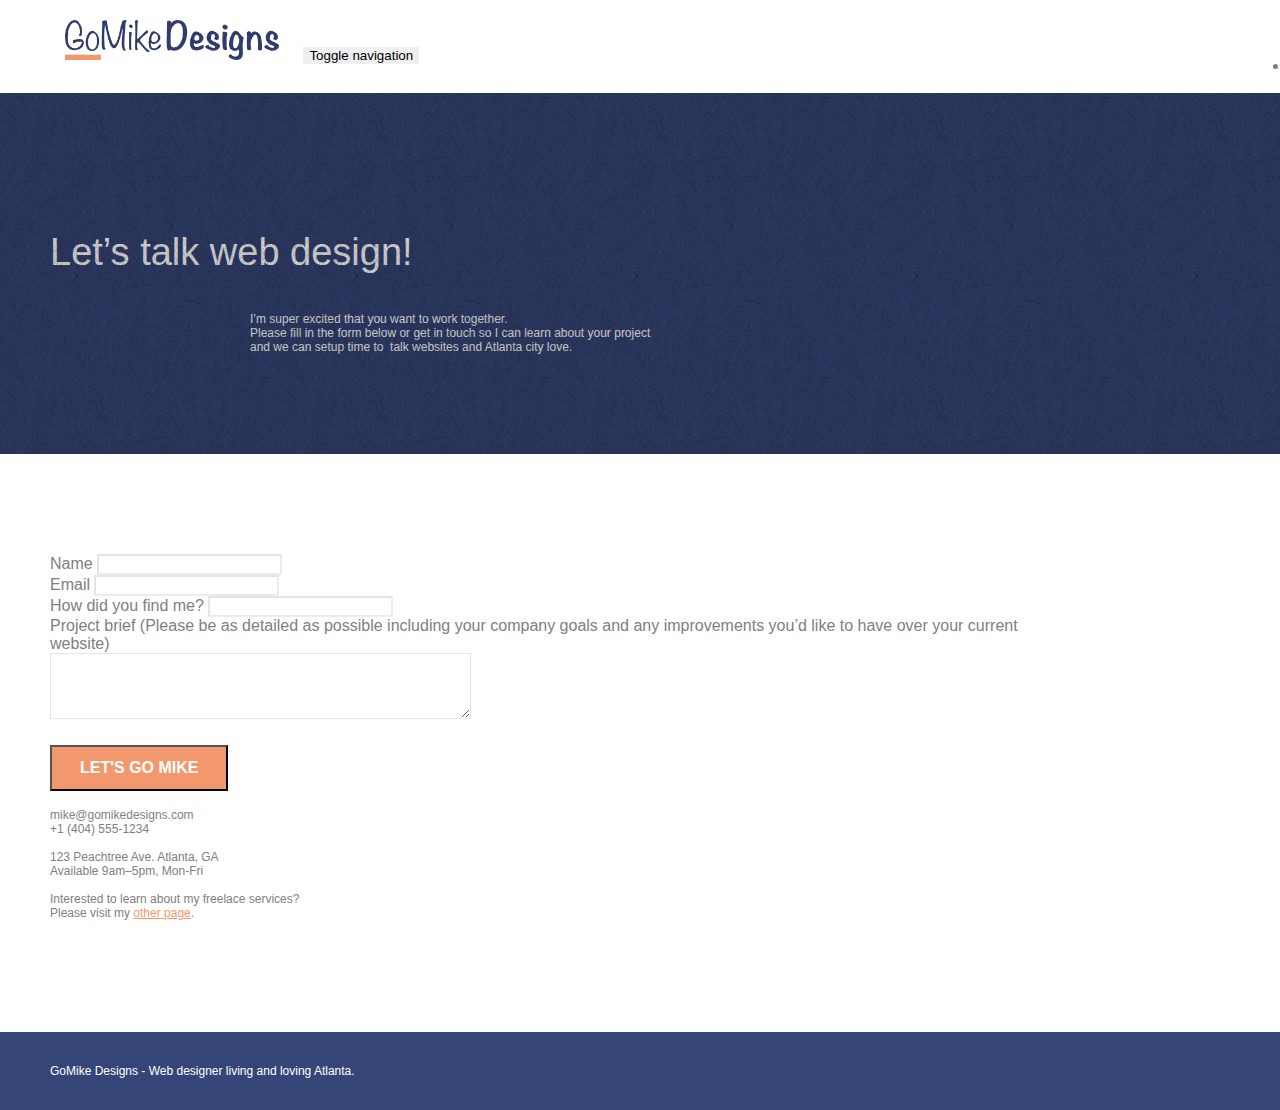
==== contact.html @ 27505f52 "u" ====
<!doctype html>
<html lang="Default">
<head>
    <meta charset="utf-8">
    <meta name="keywords" content="">
    <meta name="description" content="">
    <meta name="viewport" content="width=device-width, initial-scale=1.0, viewport-fit=cover">
    <link rel="shortcut icon" type="image/png" href="favicon.jpg">
    
	<link rel="stylesheet" type="text/css" href="./css/bootstrap.min.css">
	<link rel="stylesheet" type="text/css" href="style.css">
	<link rel="stylesheet" type="text/css" href="./css/font-awesome.min.css">
	<link rel="stylesheet" type="text/css" href="./css/et-line.min.css">
	
    
	<script src="./js/jquery-2.1.0.min.js"></script>
	<script src="./js/bootstrap.min.js"></script>
	<script src="./js/blocs.min.js"></script>
	<script src="./js/jqBootstrapValidation.js"></script>
	<script src="./js/formHandler.js"></script>
    <title>page2</title>

    
<!-- Analytics -->
 
<!-- Analytics END -->
    
</head>
<body>
<!-- Main container -->
<div class="page-container">
    
<!-- bloc-0 -->
<div class="bloc bgc-white l-bloc " id="bloc-0">
	<div class="container bloc-sm">
		<nav class="navbar row">
			<div class="navbar-header">
				<a class="navbar-brand" href="index.html" aria-label="background image"><img src="img/logo-min.webp"  height="40" /></a>
				<button id="nav-toggle" type="button" class="ui-navbar-toggle navbar-toggle" data-toggle="collapse" data-target=".navbar-1">
					<span class="sr-only">Toggle navigation</span><span class="icon-bar"></span><span class="icon-bar"></span><span class="icon-bar"></span>
				</button>
			</div>
			<div class="collapse navbar-collapse navbar-1 special-dropdown-nav">
				<ul class="site-navigation nav navbar-nav">
					<li>
						<a href="index.html" aria-label="homepage">Home</a>
					</li>
					<li>
					</li>
					<li>
						<a href="page2.html" aria-label="second page">page2</a>
					</li>
				</ul>
			</div>
		</nav>
	</div>
</div>
<!-- bloc-0 END -->

<!-- bloc-6 -->
<div class="bloc bg-dots-bg bg-repeat bgc-dark-slate-blue d-bloc bloc-bg-texture texture-paper" id="bloc-6">
	<div class="container bloc-lg">
		<div class="row">
			<div class="col-sm-12">
				<p class="text-center hero-bloc-text tc-white">
					Let&rsquo;s talk web design!
				</p>
				<p class="text-center mg-lg tc-white tight-width-whitespace">
					I&rsquo;m super excited that you want to work together.<br>Please fill in the form below or get in touch so I can learn about your project <br>and we can setup time to &nbsp;talk websites and Atlanta city love.
				</p>
			</div>
		</div>
	</div>
</div>
<!-- bloc-6 END -->

<!-- bloc-7 -->
<div class="bloc bgc-white l-bloc" id="bloc-7">
	<div class="container bloc-lg">
		<div class="row">
			<div class="col-sm-6">
				<form id="form_1" novalidate success-msg="Your message has been sent." fail-msg="Sorry it seems that our mail server is not responding, Sorry for the inconvenience!">
					<div class="form-group">
						<label>
							Name
						</label>
						<input id="name" class="form-control" required />
					</div>
					<div class="form-group">
						<label>
							Email
						</label>
						<input id="email" class="form-control" type="email" required />
					</div>
					<div class="form-group">
						<label>
							How did you find me?
						</label>
						<input class="form-control" type="email" required id="input_504" />
					</div>
					<div class="form-group">
						<label>
							Project brief (Please be as detailed as possible including your company goals and any improvements you&rsquo;d like to have over your current website)<br>
						</label><textarea id="message" class="form-control" rows="4" cols="50" required></textarea>
					</div> 
					<button class="bloc-button btn btn-lg btn-block cta-hero btn-atomic-tangerine" type="submit">
						Let's go Mike
					</button>
				</form>
			</div>
			<div class="col-sm-6">
				<p>
					mike@gomikedesigns.com<br>+1 (404) 555-1234<br> <br>123 Peachtree Ave. Atlanta, GA<br>Available 9am–5pm, Mon-Fri <br> <br>Interested to learn about my freelace services? <br>Please visit my&nbsp;<a class="ltc-atomic-tangerine" href="index.html">other page</a>.
				</p>
			</div>
		</div>
	</div>
</div>
<!-- bloc-7 END -->

<!-- ScrollToTop Button -->
<a class="bloc-button btn btn-d scrollToTop" onclick="scrollToTarget('1')"><span class="fa fa-chevron-up"></span></a>
<!-- ScrollToTop Button END-->


<!-- Footer - bloc-8 -->
<div class="bloc bgc-dark-slate-blue d-bloc" id="bloc-8">
	<div class="container bloc-sm">
		<div class="row">
			<div class="col-sm-12">
				<p class="text-center white">
					GoMike Designs - Web designer living and loving Atlanta.<br>
				</p>
				<div class="row row-no-gutters social">
					<div class="col-sm-3">
						<div class="text-center">
							<a class="social" href="index.html" aria-label="Twitter"><span class="fa fa-twitter icon-md"></span></a>
						</div>
					</div>
					<div class="col-sm-3">
						<div class="text-center">
							<a class="social" href="index.html" aria-label="facebook"><span class="fa fa-facebook icon-md"></span></a>
						</div>
					</div>
					<div class="col-sm-3">
						<div class="text-center">
							<a class="social" href="index.html" aria-label="dribble"><span class="fa fa-dribbble icon-md"></span></a>
						</div>
					</div>
					<div class="col-sm-3">
						<div class="text-center">
							<a class="social" href="index.html" aria-label="instagram"><span class="fa fa-instagram icon-md"></span></a>
						</div>
					</div>
				</div>
			</div>
		</div>
	</div>
</div>
<!-- Footer - bloc-8 END -->

</div>
<!-- Main container END -->
    

</body>
</html>
---- style.css ----
body {
    margin: 0;
    padding: 0;
    background: #FFF;
    overflow-x: hidden;
    -webkit-font-smoothing: antialiased;
    -moz-osx-font-smoothing: grayscale;
}

a,
button {
    transition: all .3s ease-in-out;
    outline: none!important;
}

a:hover {
    text-decoration: none;
    cursor: pointer;
}

#page-loading-blocs-notifaction {
    position: fixed;
    top: 0;
    bottom: 0;
    width: 100%;
    z-index: 100000;
    background: #FFFFFF url("img/pageload-spinner.gif") no-repeat center center;
}

.bloc {
    width: 100%;
    clear: both;
    background: 50% 50% no-repeat;
    padding: 0 50px;
    -webkit-background-size: cover;
    -moz-background-size: cover;
    -o-background-size: cover;
    background-size: cover;
    position: relative;
}

.bloc .container {
    padding-left: 0;
    padding-right: 0;
}

.bloc-lg {
    padding: 100px 50px;
}

.bloc-md {
    padding: 50px;
}

.bloc-sm {
    padding: 20px 50px;
}

.bg-center,
.bg-l-edge,
.bg-r-edge,
.bg-t-edge,
.bg-b-edge,
.bg-tl-edge,
.bg-bl-edge,
.bg-tr-edge,
.bg-br-edge,
.bg-repeat {
    -webkit-background-size: auto!important;
    -moz-background-size: auto!important;
    -o-background-size: auto!important;
    background-size: auto!important;
}

.bg-repeat {
    background: repeat;
}

.bg-t-edge {
    background: top no-repeat;
}

.bloc-bg-texture::before {
    content: "";
    background-size: 2px 2px;
    position: absolute;
    top: 0;
    bottom: 0;
    left: 0;
    right: 0;
}

.texture-paper::before {
    background: url("img/texture-paper.png");
    background-size: 280px 280px;
}

.b-parallax {
    background-attachment: fixed;
}

.d-bloc {
    color: rgba(255, 255, 255, .7);
}

.d-bloc button:hover {
    color: rgba(255, 255, 255, .9);
}

.d-bloc .icon-round,
.d-bloc .icon-square,
.d-bloc .icon-rounded,
.d-bloc .icon-semi-rounded-a,
.d-bloc .icon-semi-rounded-b {
    border-color: rgba(255, 255, 255, .9);
}

.d-bloc .divider-h span {
    border-color: rgba(255, 255, 255, .2);
}

.d-bloc .a-btn,
.d-bloc .navbar a,
.d-bloc .navbar-brand,
.d-bloc a .icon-sm,
.d-bloc a .icon-md,
.d-bloc a .icon-lg,
.d-bloc a .icon-xl,
.d-bloc h1 a,
.d-bloc h2 a,
.d-bloc h3 a,
.d-bloc h4 a,
.d-bloc h5 a,
.d-bloc h6 a,
.d-bloc p a {
    color: rgba(255, 255, 255, .6);
}

.d-bloc .a-btn:hover,
.d-bloc .navbar a:hover,
.d-bloc .navbar-brand:hover,
.d-bloc a:hover .icon-sm,
.d-bloc a:hover .icon-md,
.d-bloc a:hover .icon-lg,
.d-bloc a:hover .icon-xl,
.d-bloc h1 a:hover,
.d-bloc h2 a:hover,
.d-bloc h3 a:hover,
.d-bloc h4 a:hover,
.d-bloc h5 a:hover,
.d-bloc h6 a:hover,
.d-bloc p a:hover {
    color: rgba(255, 255, 255, 1);
}

.d-bloc .navbar-toggle .icon-bar {
    background: rgba(255, 255, 255, 1);
}

.d-bloc .btn-wire,
.d-bloc .btn-wire:hover {
    color: rgba(255, 255, 255, 1);
    border-color: rgba(255, 255, 255, 1);
}

.d-bloc .panel {
    color: rgba(0, 0, 0, .5);
}

.d-bloc .panel button:hover {
    color: rgba(0, 0, 0, .7);
}

.d-bloc .panel icon {
    border-color: rgba(0, 0, 0, .7);
}

.d-bloc .panel .divider-h span {
    border-color: rgba(0, 0, 0, .1);
}

.d-bloc .panel .a-btn {
    color: rgba(0, 0, 0, .6);
}

.d-bloc .panel .a-btn:hover {
    color: rgba(0, 0, 0, 1);
}

.d-bloc .panel .btn-wire,
.d-bloc .panel .btn-wire:hover {
    color: rgba(0, 0, 0, .7);
    border-color: rgba(0, 0, 0, .3);
}

.d-bloc .panel,
.l-bloc {
    color: rgba(0, 0, 0, .5);
}

.d-bloc .panel button:hover,
.l-bloc button:hover {
    color: rgba(0, 0, 0, .7);
}

.l-bloc .icon-round,
.l-bloc .icon-square,
.l-bloc .icon-rounded,
.l-bloc .icon-semi-rounded-a,
.l-bloc .icon-semi-rounded-b {
    border-color: rgba(0, 0, 0, .7);
}

.d-bloc .panel .divider-h span,
.l-bloc .divider-h span {
    border-color: rgba(0, 0, 0, .1);
}

.d-bloc .panel .a-btn,
.l-bloc .a-btn,
.l-bloc .navbar a,
.l-bloc .navbar-brand,
.l-bloc a .icon-sm,
.l-bloc a .icon-md,
.l-bloc a .icon-lg,
.l-bloc a .icon-xl,
.l-bloc h1 a,
.l-bloc h2 a,
.l-bloc h3 a,
.l-bloc h4 a,
.l-bloc h5 a,
.l-bloc h6 a,
.l-bloc p a {
    color: rgba(0, 0, 0, .6);
}

.d-bloc .panel .a-btn:hover,
.l-bloc .a-btn:hover,
.l-bloc .navbar a:hover,
.l-bloc .navbar-brand:hover,
.l-bloc a:hover .icon-sm,
.l-bloc a:hover .icon-md,
.l-bloc a:hover .icon-lg,
.l-bloc a:hover .icon-xl,
.l-bloc h1 a:hover,
.l-bloc h2 a:hover,
.l-bloc h3 a:hover,
.l-bloc h4 a:hover,
.l-bloc h5 a:hover,
.l-bloc h6 a:hover,
.l-bloc p a:hover {
    color: rgba(0, 0, 0, 1);
}

.l-bloc .navbar-toggle .icon-bar {
    color: rgba(0, 0, 0, .6);
}

.d-bloc .panel .btn-wire,
.d-bloc .panel .btn-wire:hover,
.l-bloc .btn-wire,
.l-bloc .btn-wire:hover {
    color: rgba(0, 0, 0, .7);
    border-color: rgba(0, 0, 0, .3);
}

.voffset {
    margin-top: 30px;
}

.voffset-lg {
    margin-top: 80px;
}

.row-no-gutters {
    margin-right: 0;
    margin-left: 0;
}

.row.row-no-gutters > [class^="col-"],
.row.row-no-gutters > [class*=" col-"] {
    padding-right: 0;
    padding-left: 0;
}

#bloc-2-services p {
    font-size: 11px;
}

.navbar {
    margin-bottom: 0;
    z-index: 1;
}

.navbar-brand {
    height: auto;
    padding: 3px 15px;
    font-size: 25px;
    font-weight: normal;
    font-weight: 600;
    line-height: 44px;
}

.navbar-brand img {
    max-height: 200px;
    margin: 0 5px 0 0;
    display: inline;
}

.navbar-brand img[src$=svg] {
    min-width: 100px;
}

.nav-center .navbar-brand img {
    margin: 0;
}

.navbar .nav {
    padding-top: 2px;
    margin-right: -16px;
    float: right;
    z-index: 1;
}

.nav > li {
    float: left;
    margin-top: 4px;
    font-size: 16px;
}

.navbar-nav .open .dropdown-menu > li > a {
    text-align: inherit;
}

.nav > li a:hover,
.nav > li a:focus {
    background: transparent;
}

.navbar-toggle {
    margin: 10px 10px 0 0;
    border: 0px;
}

.navbar-toggle:hover {
    background: transparent!important;
}

.navbar-toggle .icon-bar {
    background-color: rgba(0, 0, 0, .5);
    width: 26px;
}

.nav-invert .navbar .nav {
    float: left;
}

.nav-invert .navbar-header,
.nav-invert .navbar-brand {
    float: right;
    position: relative;
    z-index: 2;
}

@media (min-width: 768px) {
    .site-navigation {
        position: absolute;
        top: 50%;
        right: 20px;
        transform: translate(0, -50%);
        -webkit-transform: translateY(-50%);
    }
    .nav > li .dropdown-menu a,
    .nav > li .dropdown-menu a:hover {
        color: #484848;
    }
    .nav-invert .site-navigation {
        left: 0;
        right: 0;
    }
    .nav-center {
        text-align: center;
    }
    .nav-center .navbar-header {
        width: 100%;
    }
    .nav-center .navbar-header,
    .nav-center .navbar-brand,
    .nav-center .nav > li {
        float: none;
        display: inline-block;
    }
    .nav-center .site-navigation {
        position: relative;
        width: 100%;
        right: 0;
        margin-right: 0px;
        margin-top: 20px;
    }
    .nav-center.mini-nav .navbar-toggle {
        float: none;
        margin: 10px auto 0;
    }
}

.nav > li > .dropdown a {
    background: none!important;
    display: block;
    padding: 14px 15px;
}

nav .caret {
    margin: 0 5px;
}

.dropdown-menu .dropdown-menu {
    top: -8px;
    left: 100%;
}

.dropdown-menu .dropmenu-flow-right {
    top: 100%;
    left: 0;
    margin-left: -1px;
    border-top-left-radius: 0;
    border-top-right-radius: 0;
}

.dropdown-menu .dropdown span {
    border: 4px solid black;
    border-top-color: transparent;
    border-right-color: transparent;
    border-bottom-color: transparent;
    margin: 6px -5px 0 0!important;
    float: right;
}

.mg-md {
    margin-top: 10px;
    margin-bottom: 20px;
}

.mg-lg {
    margin-top: 10px;
    margin-bottom: 40px;
}

.btn {
    margin: 0 5px 5px 0;
}

.btn.pull-right {
    margin: 0 0 5px 5px;
}

.btn-d,
.btn-d:hover,
.btn-d:focus {
    color: #FFF;
    background: rgba(0, 0, 0, .3);
}

button {
    outline: none!important;
}

.btn-rd {
    border-radius: 40px;
}

.btn-clean {
    border: 1px solid rgba(0, 0, 0, .08);
    border-bottom-color: rgba(0, 0, 0, .1);
    text-shadow: 0 1px 0 rgba(0, 0, 1, .1);
    box-shadow: 0 1px 3px rgba(0, 0, 1, .25), inset 0 1px 0 0 rgba(255, 255, 255, .15);
}

.icon-md {
    font-size: 30px!important;
}

.icon-lg {
    font-size: 60px!important;
}

.sm-shadow {
    text-shadow: 0 1px 2px rgba(0, 0, 0, .3);
}

.panel-sq,
.panel-sq .panel-heading,
.panel-sq .panel-footer {
    border-radius: 0;
}

.panel-rd {
    border-radius: 30px;
}

.panel-rd .panel-heading {
    border-radius: 29px 29px 0 0;
}

.panel-rd .panel-footer {
    border-radius: 0 0 29px 29px;
}

.form-control {
    border-color: rgba(0, 0, 0, .1);
    box-shadow: none;
}

.scrollToTop {
    width: 40px;
    height: 40px;
    position: fixed;
    bottom: 20px;
    right: 20px;
    opacity: 0;
    z-index: 500;
    transition: all .3s ease-in-out;
}

.scrollToTop span {
    margin-top: 6px;
}

.showScrollTop {
    font-size: 14px;
    opacity: 1;
}

a[data-lightbox] {
    position: relative;
    display: block;
    text-align: center;
}

a[data-lightbox]:hover::before {
    content: "+";
    font-family: "HelveticaNeue-Light", "Helvetica Neue Light", "Helvetica Neue", Helvetica, Arial;
    font-size: 32px;
    width: 50px;
    height: 50px;
    margin-left: -25px;
    border-radius: 50%;
    background: rgba(0, 0, 0, .6);
    color: #FFF;
    font-weight: 100;
    z-index: 1;
    position: absolute;
    top: 50%;
    transform: translateY(-50%);
    -webkit-transform: translateY(-50%);
}

a[data-lightbox]:hover img {
    opacity: 0.6;
    -webkit-animation-fill-mode: none;
    animation-fill-mode: none;
}

#lightbox-modal {
    display: flex;
    align-items: center;
}

#lightbox-modal .modal-dialog {
    width: 90%;
    max-width: 900px;
    margin: 0 auto 0;
}

#lightbox-modal .modal-dialog img {
    max-height: 90vh;
    margin: 0 auto;
}

.lightbox-caption {
    padding: 20px;
    color: #FFF;
    background: rgba(0, 0, 0, .5);
    position: absolute;
    left: 15px;
    right: 15px;
    bottom: 5px;
}

.close-lightbox {
    color: #FFF;
    font-size: 30px;
    position: absolute;
    top: 20px;
    right: 20px;
    z-index: 20;
    background: rgba(0, 0, 0, .5);
    border: none;
    line-height: 30px;
    padding: 0 9px 5px;
    opacity: 0.3;
}

.close-lightbox:hover,
.next-lightbox:hover,
.prev-lightbox:hover {
    opacity: 1.0;
    color: #FFF;
}

.next-lightbox,
.prev-lightbox {
    font-size: 20px;
    color: rgba(255, 255, 255, .9);
    background: rgba(0, 0, 0, .5);
    transition: all .2s ease-in-out;
    position: absolute;
    top: 45%;
    z-index: 1;
    opacity: 0.4;
}

.next-lightbox {
    padding: 6px 8px 1px 13px;
    right: 25px;
}

.prev-lightbox {
    padding: 6px 13px 1px 10px;
    left: 25px;
}

.snapshot-lb .modal-body {
    padding-bottom: 45px;
}

.snapshot-lb .lightbox-caption {
    padding: 0;
    color: rgba(0, 0, 0, .5);
    background: none;
}

h1,
h2,
h3,
h4,
h5,
h6,
p,
label,
.btn,
a {
    font-family: "helvetica";
    font-weight: 400;
    color: grey!important;
}

.container {
    max-width: 1000px;
}

.hero-bloc-text {
    font-size: 38px;
}

.hero-bloc-text-sub {
    font-size: 36px;
}

.statement-bloc-text {
    line-height: 26px;
    font-style: italic;
    font-size: 20px;
    text-align: center;
    font-weight: lighter;
    max-width: 520px;
    margin: auto auto auto auto;
}

p {
    font-size: 12px;
}

.tight-width-whitespace {
    max-width: 600px;
    margin: auto auto auto auto;
}

.h1 {
    font-size: 20px;
    font-family: "Open Sans";
}

.cta-hero {
    margin-top: 22px;
    color: #FFFFFF!important;
    text-transform: uppercase;
    padding: 12px 28px 12px 28px;
    font-size: 1.0em;
    font-weight: 700;
}

.social {
    max-width: 400px;
    margin: auto auto auto auto;
}

h2 {
    font-size: 22px;
    line-height: 1.4em;
}

h3 {
    font-size: 15px;
    text-transform: uppercase;
    font-weight: 700;
    color: #333333!important;
}

.med-width-whitespace {
    max-width: 800px;
    margin: auto auto auto auto;
    box-shadow: 0px 0px 0px #000000;
}

h1 {
    color: #333333!important;
}

h4 {
    color: #333333!important;
}

.icons {
    margin-bottom: 14px;
    margin-top: 24px;
}

.white {
    color: #FFFFFF!important;
}

.portfolio-thumb {
    margin-bottom: 24px;
}

.portfolio-row {
    margin-bottom: 44px;
    margin-top: 50px;
}

.avatar {
    box-shadow: 0px 4px 9px rgba(0, 0, 0, 0.3);
}

.black-background {
    background-color: rgba(35, 31, 32, 0.7);
    padding: 40px 40px 40px 40px;
}

.bold-link {
    font-weight: 900;
    text-decoration: underline!important;
}

.service-header {
    font-size: 15px;
    font-weight: 700;
    text-transform: uppercase;
}

.bgc-white {
    background-color: #FFFFFF;
}

.bgc-dark-slate-blue {
    background-color: #364577;
}

.bgc-atomic-tangerine {
    background-color: #F3976C;
}

.tc-white {
    color: white!important;
}

.btn-atomic-tangerine {
    background: #F3976C;
    color: #FFFFFF!important;
}

.btn-atomic-tangerine:hover {
    background: #c27956!important;
    color: #FFFFFF!important;
}

.ltc-white {
    color: #FFFFFF!important;
}

.ltc-white:hover {
    color: #cccccc!important;
}

.ltc-atomic-tangerine {
    color: #F3976C!important;
}

.ltc-atomic-tangerine:hover {
    color: #c27956!important;
}

.icon-dark-slate-blue {
    color: #364577!important;
    border-color: #364577!important;
}

.bg-dots-bg {
    background-image: url("img/dots-bg-min.webp");
}

.bg-lines-h2-bg {
    background-image: url("img/lines-h2-bg-min.webp");
}

.bg-atlanta-20made-20sign {
    background-image: url("img/made-sign.webp");
}

.bg-atlanta-20made-20sign-20orange {
    background-image: url("img/orange-sign.webp");
}

@media (max-width: 1024px) {
    .bloc {
        padding-left: 20px;
        padding-right: 20px;
    }
    .bloc.full-width-bloc,
    .bloc-tile-2.full-width-bloc .container,
    .bloc-tile-3.full-width-bloc .container,
    .bloc-tile-4.full-width-bloc .container {
        padding-left: 0;
        padding-right: 0;
    }
}

@media (max-width: 992px) and (min-width: 768px) {
    .navbar .nav {
        max-width: 80%
    }
    .nav-center.navbar .nav {
        max-width: 100%
    }
}

@media only screen and (min-device-width: 768px) and (max-device-width: 1024px) and (orientation: landscape) {
    .b-parallax {
        background-attachment: scroll;
    }
}

@media only screen and (min-device-width: 1024px) and (max-device-width: 1366px) and (-webkit-min-device-pixel-ratio: 1.5) {
    .b-parallax {
        background-attachment: scroll;
    }
}

@media (max-width: 991px) {
    .container {
        width: 100%;
    }
    .b-parallax {
        background-attachment: scroll;
    }
    .page-container,
    #hero-bloc {
        overflow-x: hidden;
        position: relative;
    }
    .bloc {
        padding-left: constant(safe-area-inset-left);
        padding-right: constant(safe-area-inset-right);
    }
    .bloc-group,
    .bloc-group .bloc {
        display: block;
        width: 100%;
    }
    .bloc-fill-screen .fill-bloc-top-edge,
    .bloc-fill-screen .fill-bloc-bottom-edge {
        padding: 0 20px;
        padding-left: constant(safe-area-inset-left);
        padding-right: constant(safe-area-inset-right);
    }
}

@media (max-width: 767px) {
    .page-container {
        overflow-x: hidden;
        position: relative;
    }
    h1,
    h2,
    h3,
    h4,
    h5,
    h6,
    p,
    #disqus_thread {
        padding-left: 10px!important;
        padding-right: 10px!important;
    }
    .b-parallax {
        background-attachment: scroll;
    }
    .navbar .nav {
        padding-top: 0;
        border-top: 1px solid rgba(0, 0, 0, .2);
        float: none!important;
    }
    .navbar.row {
        margin-left: 0;
        margin-right: 0;
    }
    .site-navigation {
        position: inherit;
        transform: none;
        -webkit-transform: none;
        -ms-transform: none;
    }
    .nav > li {
        margin-top: 0;
        border-bottom: 1px solid rgba(0, 0, 0, .1);
        background: rgba(0, 0, 0, .05);
        text-align: left;
        padding-left: 15px;
        width: 100%;
    }
    .nav > li:hover {
        background: rgba(0, 0, 0, .08);
    }
    .dropdown .dropdown a .caret {
        float: none;
        margin: 5px 0 0 10px!important;
        border: 4px solid black;
        border-bottom-color: transparent;
        border-right-color: transparent;
        border-left-color: transparent;
    }
    #hero-bloc .navbar .nav {
        background: rgba(0, 0, 0, .8);
    }
    #hero-bloc .navbar .nav a {
        color: rgba(255, 255, 255, .6);
    }
    .hero {
        padding: 50px 0;
    }
    .hero-nav {
        left: -1px;
        right: -1px;
    }
    .navbar-collapse {
        padding: 0;
        overflow-x: hidden;
        -webkit-box-shadow: none;
        box-shadow: none;
    }
    .navbar-brand img {
        max-height: 40px;
        width: auto;
    }
    .nav-invert .navbar-header {
        float: none;
        width: 100%;
    }
    .nav-invert .navbar-toggle {
        float: left;
        margin-left: 10px;
    }
    .bloc {
        padding-left: 0;
        padding-right: 0;
    }
    .bloc-xxl,
    .bloc-xl,
    .bloc-lg {
        padding: 40px 0;
    }
    .bloc-sm,
    .bloc-md {
        padding-left: 0;
        padding-right: 0;
    }
    .bloc-tile-2 .container,
    .bloc-tile-3 .container,
    .bloc-tile-4 .container,
    .bloc-fill-screen .fill-bloc-top-edge,
    .bloc-fill-screen .fill-bloc-bottom-edge {
        padding-left: 0;
        padding-right: 0;
    }
    .a-block {
        padding: 0 10px;
    }
    .btn-dwn {
        display: none;
    }
    .voffset {
        margin-top: 5px;
    }
    .voffset-md {
        margin-top: 20px;
    }
    .voffset-lg {
        margin-top: 30px;
    }
    form {
        padding: 5px;
    }
    .close-lightbox {
        display: inline-block;
    }
    .blocsapp-device-iphone5 {
        background-size: 216px 425px;
        padding-top: 60px;
        width: 216px;
        height: 425px;
    }
    .blocsapp-device-iphone5 img {
        width: 180px;
        height: 320px;
    }
}

@media (max-width: 400px) {
    .bloc {
        padding-left: 0;
        padding-right: 0;
    }
}

@media (max-width: 767px) {
    .bloc-mob-center-text {
        text-align: center;
    }
}
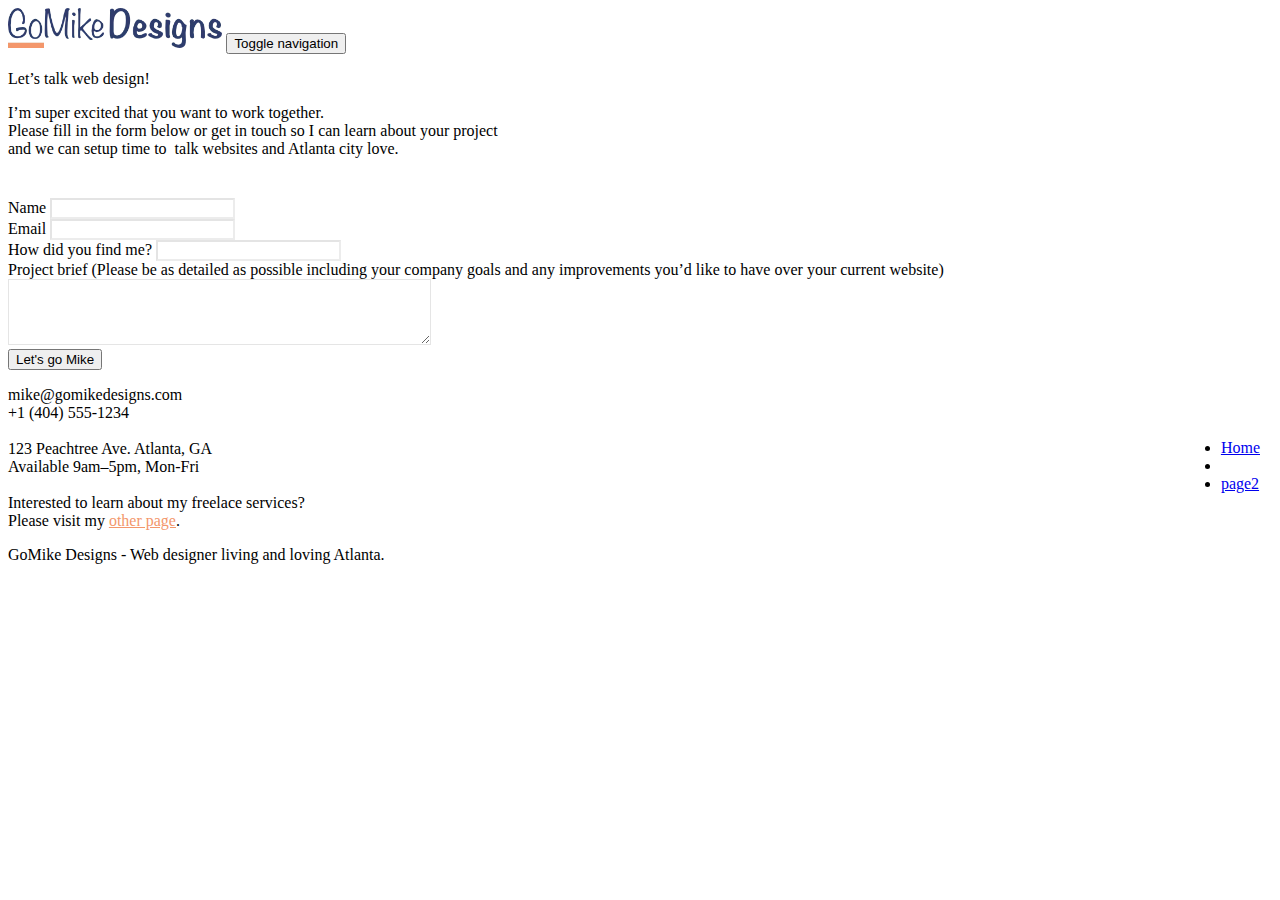
==== commit 90f50f15: "update" ====
--- a/contact.html
+++ b/contact.html
@@ -1,5 +1,5 @@
 <!doctype html>
-<html lang="Default">
+<html lang="en">
 <head>
     <meta charset="utf-8">
     <meta name="keywords" content="">
@@ -35,7 +35,7 @@
 	<div class="container bloc-sm">
 		<nav class="navbar row">
 			<div class="navbar-header">
-				<a class="navbar-brand" href="index.html" aria-label="background image"><img src="img/logo-min.webp"  height="40" /></a>
+				<a class="navbar-brand" href="index.html" aria-label="background image"><img src="img/logo-min.webp" alt="logo"  height="40" /></a>
 				<button id="nav-toggle" type="button" class="ui-navbar-toggle navbar-toggle" data-toggle="collapse" data-target=".navbar-1">
 					<span class="sr-only">Toggle navigation</span><span class="icon-bar"></span><span class="icon-bar"></span><span class="icon-bar"></span>
 				</button>
@@ -79,7 +79,7 @@
 	<div class="container bloc-lg">
 		<div class="row">
 			<div class="col-sm-6">
-				<form id="form_1" novalidate success-msg="Your message has been sent." fail-msg="Sorry it seems that our mail server is not responding, Sorry for the inconvenience!">
+				<form id="form_1" novalidate>
 					<div class="form-group">
 						<label>
 							Name
--- a/style.css
+++ b/style.css
@@ -1,18 +1,3 @@
-body {
-    margin: 0;
-    padding: 0;
-    background: #FFF;
-    overflow-x: hidden;
-    -webkit-font-smoothing: antialiased;
-    -moz-osx-font-smoothing: grayscale;
-}
-
-a,
-button {
-    transition: all .3s ease-in-out;
-    outline: none!important;
-}
-
 a:hover {
     text-decoration: none;
     cursor: pointer;
@@ -27,91 +12,11 @@
     background: #FFFFFF url("img/pageload-spinner.gif") no-repeat center center;
 }
 
-.bloc {
-    width: 100%;
-    clear: both;
-    background: 50% 50% no-repeat;
-    padding: 0 50px;
-    -webkit-background-size: cover;
-    -moz-background-size: cover;
-    -o-background-size: cover;
-    background-size: cover;
-    position: relative;
-}
-
-.bloc .container {
-    padding-left: 0;
-    padding-right: 0;
-}
-
-.bloc-lg {
-    padding: 100px 50px;
-}
-
-.bloc-md {
-    padding: 50px;
-}
-
-.bloc-sm {
-    padding: 20px 50px;
-}
-
-.bg-center,
-.bg-l-edge,
-.bg-r-edge,
-.bg-t-edge,
-.bg-b-edge,
-.bg-tl-edge,
-.bg-bl-edge,
-.bg-tr-edge,
-.bg-br-edge,
-.bg-repeat {
-    -webkit-background-size: auto!important;
-    -moz-background-size: auto!important;
-    -o-background-size: auto!important;
-    background-size: auto!important;
-}
-
-.bg-repeat {
-    background: repeat;
-}
-
-.bg-t-edge {
-    background: top no-repeat;
-}
-
-.bloc-bg-texture::before {
-    content: "";
-    background-size: 2px 2px;
-    position: absolute;
-    top: 0;
-    bottom: 0;
-    left: 0;
-    right: 0;
-}
-
-.texture-paper::before {
-    background: url("img/texture-paper.png");
-    background-size: 280px 280px;
-}
-
-.b-parallax {
-    background-attachment: fixed;
-}
-
-.d-bloc {
-    color: rgba(255, 255, 255, .7);
-}
-
 .d-bloc button:hover {
     color: rgba(255, 255, 255, .9);
 }
 
-.d-bloc .icon-round,
-.d-bloc .icon-square,
-.d-bloc .icon-rounded,
-.d-bloc .icon-semi-rounded-a,
-.d-bloc .icon-semi-rounded-b {
+.d-bloc .icon-round, .d-bloc .icon-square, .d-bloc .icon-rounded, .d-bloc .icon-semi-rounded-a, .d-bloc .icon-semi-rounded-b {
     border-color: rgba(255, 255, 255, .9);
 }
 
@@ -119,37 +24,7 @@
     border-color: rgba(255, 255, 255, .2);
 }
 
-.d-bloc .a-btn,
-.d-bloc .navbar a,
-.d-bloc .navbar-brand,
-.d-bloc a .icon-sm,
-.d-bloc a .icon-md,
-.d-bloc a .icon-lg,
-.d-bloc a .icon-xl,
-.d-bloc h1 a,
-.d-bloc h2 a,
-.d-bloc h3 a,
-.d-bloc h4 a,
-.d-bloc h5 a,
-.d-bloc h6 a,
-.d-bloc p a {
-    color: rgba(255, 255, 255, .6);
-}
-
-.d-bloc .a-btn:hover,
-.d-bloc .navbar a:hover,
-.d-bloc .navbar-brand:hover,
-.d-bloc a:hover .icon-sm,
-.d-bloc a:hover .icon-md,
-.d-bloc a:hover .icon-lg,
-.d-bloc a:hover .icon-xl,
-.d-bloc h1 a:hover,
-.d-bloc h2 a:hover,
-.d-bloc h3 a:hover,
-.d-bloc h4 a:hover,
-.d-bloc h5 a:hover,
-.d-bloc h6 a:hover,
-.d-bloc p a:hover {
+.d-bloc .a-btn:hover, .d-bloc .navbar a:hover, .d-bloc .navbar-brand:hover, .d-bloc a:hover .icon-sm, .d-bloc a:hover .icon-md, .d-bloc a:hover .icon-lg, .d-bloc a:hover .icon-xl, .d-bloc h1 a:hover, .d-bloc h2 a:hover, .d-bloc h3 a:hover, .d-bloc h4 a:hover, .d-bloc h5 a:hover, .d-bloc h6 a:hover, .d-bloc p a:hover {
     color: rgba(255, 255, 255, 1);
 }
 
@@ -157,8 +32,7 @@
     background: rgba(255, 255, 255, 1);
 }
 
-.d-bloc .btn-wire,
-.d-bloc .btn-wire:hover {
+.d-bloc .btn-wire, .d-bloc .btn-wire:hover {
     color: rgba(255, 255, 255, 1);
     border-color: rgba(255, 255, 255, 1);
 }
@@ -187,68 +61,24 @@
     color: rgba(0, 0, 0, 1);
 }
 
-.d-bloc .panel .btn-wire,
-.d-bloc .panel .btn-wire:hover {
+.d-bloc .panel .btn-wire, .d-bloc .panel .btn-wire:hover {
     color: rgba(0, 0, 0, .7);
     border-color: rgba(0, 0, 0, .3);
 }
 
-.d-bloc .panel,
-.l-bloc {
-    color: rgba(0, 0, 0, .5);
-}
-
-.d-bloc .panel button:hover,
-.l-bloc button:hover {
+.d-bloc .panel button:hover, .l-bloc button:hover {
     color: rgba(0, 0, 0, .7);
 }
 
-.l-bloc .icon-round,
-.l-bloc .icon-square,
-.l-bloc .icon-rounded,
-.l-bloc .icon-semi-rounded-a,
-.l-bloc .icon-semi-rounded-b {
+.l-bloc .icon-round, .l-bloc .icon-square, .l-bloc .icon-rounded, .l-bloc .icon-semi-rounded-a, .l-bloc .icon-semi-rounded-b {
     border-color: rgba(0, 0, 0, .7);
 }
 
-.d-bloc .panel .divider-h span,
-.l-bloc .divider-h span {
+.d-bloc .panel .divider-h span, .l-bloc .divider-h span {
     border-color: rgba(0, 0, 0, .1);
 }
 
-.d-bloc .panel .a-btn,
-.l-bloc .a-btn,
-.l-bloc .navbar a,
-.l-bloc .navbar-brand,
-.l-bloc a .icon-sm,
-.l-bloc a .icon-md,
-.l-bloc a .icon-lg,
-.l-bloc a .icon-xl,
-.l-bloc h1 a,
-.l-bloc h2 a,
-.l-bloc h3 a,
-.l-bloc h4 a,
-.l-bloc h5 a,
-.l-bloc h6 a,
-.l-bloc p a {
-    color: rgba(0, 0, 0, .6);
-}
-
-.d-bloc .panel .a-btn:hover,
-.l-bloc .a-btn:hover,
-.l-bloc .navbar a:hover,
-.l-bloc .navbar-brand:hover,
-.l-bloc a:hover .icon-sm,
-.l-bloc a:hover .icon-md,
-.l-bloc a:hover .icon-lg,
-.l-bloc a:hover .icon-xl,
-.l-bloc h1 a:hover,
-.l-bloc h2 a:hover,
-.l-bloc h3 a:hover,
-.l-bloc h4 a:hover,
-.l-bloc h5 a:hover,
-.l-bloc h6 a:hover,
-.l-bloc p a:hover {
+.d-bloc .panel .a-btn:hover, .l-bloc .a-btn:hover, .l-bloc .navbar a:hover, .l-bloc .navbar-brand:hover, .l-bloc a:hover .icon-sm, .l-bloc a:hover .icon-md, .l-bloc a:hover .icon-lg, .l-bloc a:hover .icon-xl, .l-bloc h1 a:hover, .l-bloc h2 a:hover, .l-bloc h3 a:hover, .l-bloc h4 a:hover, .l-bloc h5 a:hover, .l-bloc h6 a:hover, .l-bloc p a:hover {
     color: rgba(0, 0, 0, 1);
 }
 
@@ -256,57 +86,11 @@
     color: rgba(0, 0, 0, .6);
 }
 
-.d-bloc .panel .btn-wire,
-.d-bloc .panel .btn-wire:hover,
-.l-bloc .btn-wire,
-.l-bloc .btn-wire:hover {
+.d-bloc .panel .btn-wire, .d-bloc .panel .btn-wire:hover, .l-bloc .btn-wire, .l-bloc .btn-wire:hover {
     color: rgba(0, 0, 0, .7);
     border-color: rgba(0, 0, 0, .3);
 }
 
-.voffset {
-    margin-top: 30px;
-}
-
-.voffset-lg {
-    margin-top: 80px;
-}
-
-.row-no-gutters {
-    margin-right: 0;
-    margin-left: 0;
-}
-
-.row.row-no-gutters > [class^="col-"],
-.row.row-no-gutters > [class*=" col-"] {
-    padding-right: 0;
-    padding-left: 0;
-}
-
-#bloc-2-services p {
-    font-size: 11px;
-}
-
-.navbar {
-    margin-bottom: 0;
-    z-index: 1;
-}
-
-.navbar-brand {
-    height: auto;
-    padding: 3px 15px;
-    font-size: 25px;
-    font-weight: normal;
-    font-weight: 600;
-    line-height: 44px;
-}
-
-.navbar-brand img {
-    max-height: 200px;
-    margin: 0 5px 0 0;
-    display: inline;
-}
-
 .navbar-brand img[src$=svg] {
     min-width: 100px;
 }
@@ -315,31 +99,12 @@
     margin: 0;
 }
 
-.navbar .nav {
-    padding-top: 2px;
-    margin-right: -16px;
-    float: right;
-    z-index: 1;
-}
-
-.nav > li {
-    float: left;
-    margin-top: 4px;
-    font-size: 16px;
-}
-
 .navbar-nav .open .dropdown-menu > li > a {
     text-align: inherit;
 }
 
-.nav > li a:hover,
-.nav > li a:focus {
+.nav > li a:hover, .nav > li a:focus {
     background: transparent;
-}
-
-.navbar-toggle {
-    margin: 10px 10px 0 0;
-    border: 0px;
 }
 
 .navbar-toggle:hover {
@@ -355,8 +120,7 @@
     float: left;
 }
 
-.nav-invert .navbar-header,
-.nav-invert .navbar-brand {
+.nav-invert .navbar-header, .nav-invert .navbar-brand {
     float: right;
     position: relative;
     z-index: 2;
@@ -370,26 +134,31 @@
         transform: translate(0, -50%);
         -webkit-transform: translateY(-50%);
     }
-    .nav > li .dropdown-menu a,
-    .nav > li .dropdown-menu a:hover {
+
+
+
+    .nav > li .dropdown-menu a, .nav > li .dropdown-menu a:hover {
         color: #484848;
     }
+
     .nav-invert .site-navigation {
         left: 0;
         right: 0;
     }
+
     .nav-center {
         text-align: center;
     }
+
     .nav-center .navbar-header {
         width: 100%;
     }
-    .nav-center .navbar-header,
-    .nav-center .navbar-brand,
-    .nav-center .nav > li {
+
+    .nav-center .navbar-header, .nav-center .navbar-brand, .nav-center .nav > li {
         float: none;
         display: inline-block;
     }
+
     .nav-center .site-navigation {
         position: relative;
         width: 100%;
@@ -397,6 +166,11 @@
         margin-right: 0px;
         margin-top: 20px;
     }
+
+    .mg-md {
+        margin-right: 10%;
+    }
+
     .nav-center.mini-nav .navbar-toggle {
         float: none;
         margin: 10px auto 0;
@@ -435,61 +209,21 @@
     float: right;
 }
 
-.mg-md {
-    margin-top: 10px;
-    margin-bottom: 20px;
-}
-
 .mg-lg {
     margin-top: 10px;
     margin-bottom: 40px;
 }
 
-.btn {
-    margin: 0 5px 5px 0;
-}
-
 .btn.pull-right {
     margin: 0 0 5px 5px;
 }
 
-.btn-d,
-.btn-d:hover,
-.btn-d:focus {
+.btn-d, .btn-d:hover, .btn-d:focus {
     color: #FFF;
     background: rgba(0, 0, 0, .3);
 }
 
-button {
-    outline: none!important;
-}
-
-.btn-rd {
-    border-radius: 40px;
-}
-
-.btn-clean {
-    border: 1px solid rgba(0, 0, 0, .08);
-    border-bottom-color: rgba(0, 0, 0, .1);
-    text-shadow: 0 1px 0 rgba(0, 0, 1, .1);
-    box-shadow: 0 1px 3px rgba(0, 0, 1, .25), inset 0 1px 0 0 rgba(255, 255, 255, .15);
-}
-
-.icon-md {
-    font-size: 30px!important;
-}
-
-.icon-lg {
-    font-size: 60px!important;
-}
-
-.sm-shadow {
-    text-shadow: 0 1px 2px rgba(0, 0, 0, .3);
-}
-
-.panel-sq,
-.panel-sq .panel-heading,
-.panel-sq .panel-footer {
+.panel-sq, .panel-sq .panel-heading, .panel-sq .panel-footer {
     border-radius: 0;
 }
 
@@ -528,12 +262,6 @@
 .showScrollTop {
     font-size: 14px;
     opacity: 1;
-}
-
-a[data-lightbox] {
-    position: relative;
-    display: block;
-    text-align: center;
 }
 
 a[data-lightbox]:hover::before {
@@ -600,15 +328,12 @@
     opacity: 0.3;
 }
 
-.close-lightbox:hover,
-.next-lightbox:hover,
-.prev-lightbox:hover {
+.close-lightbox:hover, .next-lightbox:hover, .prev-lightbox:hover {
     opacity: 1.0;
     color: #FFF;
 }
 
-.next-lightbox,
-.prev-lightbox {
+.next-lightbox, .prev-lightbox {
     font-size: 20px;
     color: rgba(255, 255, 255, .9);
     background: rgba(0, 0, 0, .5);
@@ -639,29 +364,6 @@
     background: none;
 }
 
-h1,
-h2,
-h3,
-h4,
-h5,
-h6,
-p,
-label,
-.btn,
-a {
-    font-family: "helvetica";
-    font-weight: 400;
-    color: grey!important;
-}
-
-.container {
-    max-width: 1000px;
-}
-
-.hero-bloc-text {
-    font-size: 38px;
-}
-
 .hero-bloc-text-sub {
     font-size: 36px;
 }
@@ -676,117 +378,17 @@
     margin: auto auto auto auto;
 }
 
-p {
-    font-size: 12px;
-}
-
-.tight-width-whitespace {
-    max-width: 600px;
-    margin: auto auto auto auto;
-}
-
 .h1 {
     font-size: 20px;
     font-family: "Open Sans";
 }
 
-.cta-hero {
-    margin-top: 22px;
-    color: #FFFFFF!important;
-    text-transform: uppercase;
-    padding: 12px 28px 12px 28px;
-    font-size: 1.0em;
-    font-weight: 700;
-}
-
-.social {
-    max-width: 400px;
-    margin: auto auto auto auto;
-}
-
-h2 {
-    font-size: 22px;
-    line-height: 1.4em;
-}
-
-h3 {
-    font-size: 15px;
-    text-transform: uppercase;
-    font-weight: 700;
-    color: #333333!important;
-}
-
-.med-width-whitespace {
-    max-width: 800px;
-    margin: auto auto auto auto;
-    box-shadow: 0px 0px 0px #000000;
-}
-
-h1 {
-    color: #333333!important;
-}
-
 h4 {
     color: #333333!important;
 }
 
-.icons {
-    margin-bottom: 14px;
-    margin-top: 24px;
-}
-
-.white {
-    color: #FFFFFF!important;
-}
-
-.portfolio-thumb {
-    margin-bottom: 24px;
-}
-
-.portfolio-row {
-    margin-bottom: 44px;
-    margin-top: 50px;
-}
-
 .avatar {
     box-shadow: 0px 4px 9px rgba(0, 0, 0, 0.3);
-}
-
-.black-background {
-    background-color: rgba(35, 31, 32, 0.7);
-    padding: 40px 40px 40px 40px;
-}
-
-.bold-link {
-    font-weight: 900;
-    text-decoration: underline!important;
-}
-
-.service-header {
-    font-size: 15px;
-    font-weight: 700;
-    text-transform: uppercase;
-}
-
-.bgc-white {
-    background-color: #FFFFFF;
-}
-
-.bgc-dark-slate-blue {
-    background-color: #364577;
-}
-
-.bgc-atomic-tangerine {
-    background-color: #F3976C;
-}
-
-.tc-white {
-    color: white!important;
-}
-
-.btn-atomic-tangerine {
-    background: #F3976C;
-    color: #FFFFFF!important;
 }
 
 .btn-atomic-tangerine:hover {
@@ -794,10 +396,6 @@
     color: #FFFFFF!important;
 }
 
-.ltc-white {
-    color: #FFFFFF!important;
-}
-
 .ltc-white:hover {
     color: #cccccc!important;
 }
@@ -810,25 +408,8 @@
     color: #c27956!important;
 }
 
-.icon-dark-slate-blue {
-    color: #364577!important;
-    border-color: #364577!important;
-}
-
 .bg-dots-bg {
     background-image: url("img/dots-bg-min.webp");
-}
-
-.bg-lines-h2-bg {
-    background-image: url("img/lines-h2-bg-min.webp");
-}
-
-.bg-atlanta-20made-20sign {
-    background-image: url("img/made-sign.webp");
-}
-
-.bg-atlanta-20made-20sign-20orange {
-    background-image: url("img/orange-sign.webp");
 }
 
 @media (max-width: 1024px) {
@@ -836,10 +417,8 @@
         padding-left: 20px;
         padding-right: 20px;
     }
-    .bloc.full-width-bloc,
-    .bloc-tile-2.full-width-bloc .container,
-    .bloc-tile-3.full-width-bloc .container,
-    .bloc-tile-4.full-width-bloc .container {
+
+    .bloc.full-width-bloc, .bloc-tile-2.full-width-bloc .container, .bloc-tile-3.full-width-bloc .container, .bloc-tile-4.full-width-bloc .container {
         padding-left: 0;
         padding-right: 0;
     }
@@ -849,6 +428,7 @@
     .navbar .nav {
         max-width: 80%
     }
+
     .nav-center.navbar .nav {
         max-width: 100%
     }
@@ -870,25 +450,27 @@
     .container {
         width: 100%;
     }
+
     .b-parallax {
         background-attachment: scroll;
     }
-    .page-container,
-    #hero-bloc {
+
+    .page-container, #hero-bloc {
         overflow-x: hidden;
         position: relative;
     }
+
     .bloc {
         padding-left: constant(safe-area-inset-left);
         padding-right: constant(safe-area-inset-right);
     }
-    .bloc-group,
-    .bloc-group .bloc {
+
+    .bloc-group, .bloc-group .bloc {
         display: block;
         width: 100%;
     }
-    .bloc-fill-screen .fill-bloc-top-edge,
-    .bloc-fill-screen .fill-bloc-bottom-edge {
+
+    .bloc-fill-screen .fill-bloc-top-edge, .bloc-fill-screen .fill-bloc-bottom-edge {
         padding: 0 20px;
         padding-left: constant(safe-area-inset-left);
         padding-right: constant(safe-area-inset-right);
@@ -900,35 +482,34 @@
         overflow-x: hidden;
         position: relative;
     }
-    h1,
-    h2,
-    h3,
-    h4,
-    h5,
-    h6,
-    p,
-    #disqus_thread {
+
+    h1, h2, h3, h4, h5, h6, p, #disqus_thread {
         padding-left: 10px!important;
         padding-right: 10px!important;
     }
+
     .b-parallax {
         background-attachment: scroll;
     }
+
     .navbar .nav {
         padding-top: 0;
         border-top: 1px solid rgba(0, 0, 0, .2);
         float: none!important;
     }
-    .navbar.row {
+
+    .navbar .row {
         margin-left: 0;
         margin-right: 0;
     }
+
     .site-navigation {
         position: inherit;
         transform: none;
         -webkit-transform: none;
         -ms-transform: none;
     }
+
     .nav > li {
         margin-top: 0;
         border-bottom: 1px solid rgba(0, 0, 0, .1);
@@ -937,9 +518,11 @@
         padding-left: 15px;
         width: 100%;
     }
+
     .nav > li:hover {
         background: rgba(0, 0, 0, .08);
     }
+
     .dropdown .dropdown a .caret {
         float: none;
         margin: 5px 0 0 10px!important;
@@ -948,86 +531,100 @@
         border-right-color: transparent;
         border-left-color: transparent;
     }
+
     #hero-bloc .navbar .nav {
         background: rgba(0, 0, 0, .8);
     }
+
     #hero-bloc .navbar .nav a {
         color: rgba(255, 255, 255, .6);
     }
+
     .hero {
         padding: 50px 0;
     }
+
     .hero-nav {
         left: -1px;
         right: -1px;
     }
+
     .navbar-collapse {
         padding: 0;
         overflow-x: hidden;
         -webkit-box-shadow: none;
         box-shadow: none;
     }
+
     .navbar-brand img {
         max-height: 40px;
         width: auto;
     }
+
     .nav-invert .navbar-header {
         float: none;
         width: 100%;
     }
+
     .nav-invert .navbar-toggle {
         float: left;
         margin-left: 10px;
     }
+
     .bloc {
         padding-left: 0;
         padding-right: 0;
     }
-    .bloc-xxl,
-    .bloc-xl,
-    .bloc-lg {
+
+    .bloc-xxl, .bloc-xl, .bloc-lg {
         padding: 40px 0;
     }
-    .bloc-sm,
-    .bloc-md {
+
+    .bloc-sm, .bloc-md {
         padding-left: 0;
         padding-right: 0;
     }
-    .bloc-tile-2 .container,
-    .bloc-tile-3 .container,
-    .bloc-tile-4 .container,
-    .bloc-fill-screen .fill-bloc-top-edge,
-    .bloc-fill-screen .fill-bloc-bottom-edge {
+
+    .bloc-tile-2 .container, .bloc-tile-3 .container, .bloc-tile-4 .container, .bloc-fill-screen .fill-bloc-top-edge, .bloc-fill-screen .fill-bloc-bottom-edge {
         padding-left: 0;
         padding-right: 0;
     }
+
     .a-block {
         padding: 0 10px;
     }
+
     .btn-dwn {
         display: none;
     }
+
     .voffset {
         margin-top: 5px;
     }
+
     .voffset-md {
         margin-top: 20px;
     }
+
     .voffset-lg {
         margin-top: 30px;
     }
+
     form {
         padding: 5px;
     }
+
     .close-lightbox {
         display: inline-block;
     }
+
     .blocsapp-device-iphone5 {
         background-size: 216px 425px;
         padding-top: 60px;
         width: 216px;
         height: 425px;
     }
+
     .blocsapp-device-iphone5 img {
         width: 180px;
         height: 320px;
@@ -1045,4 +642,23 @@
     .bloc-mob-center-text {
         text-align: center;
     }
-}+}
+
+
+
+
+
+
+
+
+
+
+
+
+
+
+
+
+
+
+
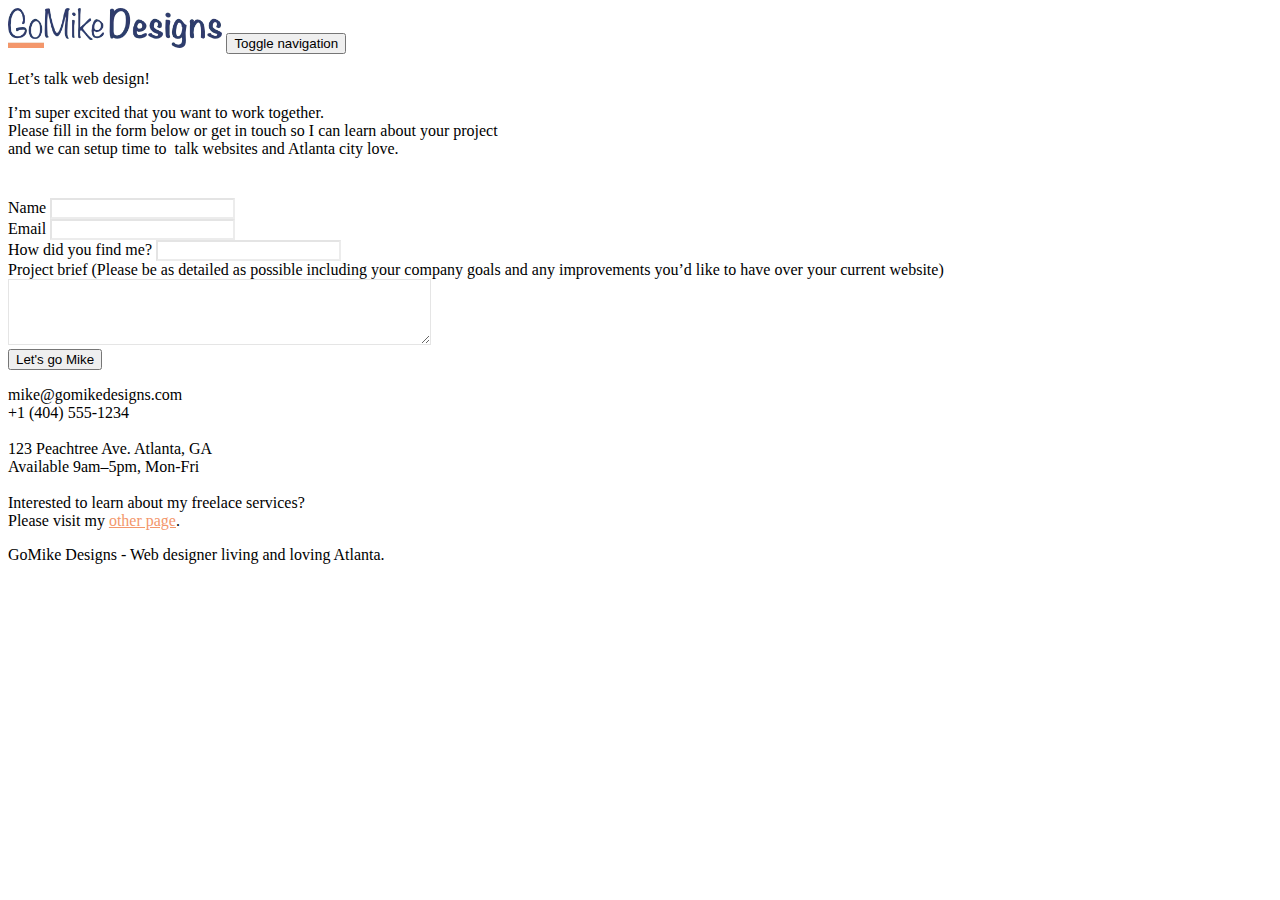
==== commit 4fdd345f: "u" ====
--- a/contact.html
+++ b/contact.html
@@ -18,7 +18,7 @@
 	<script src="./js/blocs.min.js"></script>
 	<script src="./js/jqBootstrapValidation.js"></script>
 	<script src="./js/formHandler.js"></script>
-    <title>page2</title>
+    <title>contact</title>
 
     
 <!-- Analytics -->
@@ -39,18 +39,6 @@
 				<button id="nav-toggle" type="button" class="ui-navbar-toggle navbar-toggle" data-toggle="collapse" data-target=".navbar-1">
 					<span class="sr-only">Toggle navigation</span><span class="icon-bar"></span><span class="icon-bar"></span><span class="icon-bar"></span>
 				</button>
-			</div>
-			<div class="collapse navbar-collapse navbar-1 special-dropdown-nav">
-				<ul class="site-navigation nav navbar-nav">
-					<li>
-						<a href="index.html" aria-label="homepage">Home</a>
-					</li>
-					<li>
-					</li>
-					<li>
-						<a href="page2.html" aria-label="second page">page2</a>
-					</li>
-				</ul>
 			</div>
 		</nav>
 	</div>
